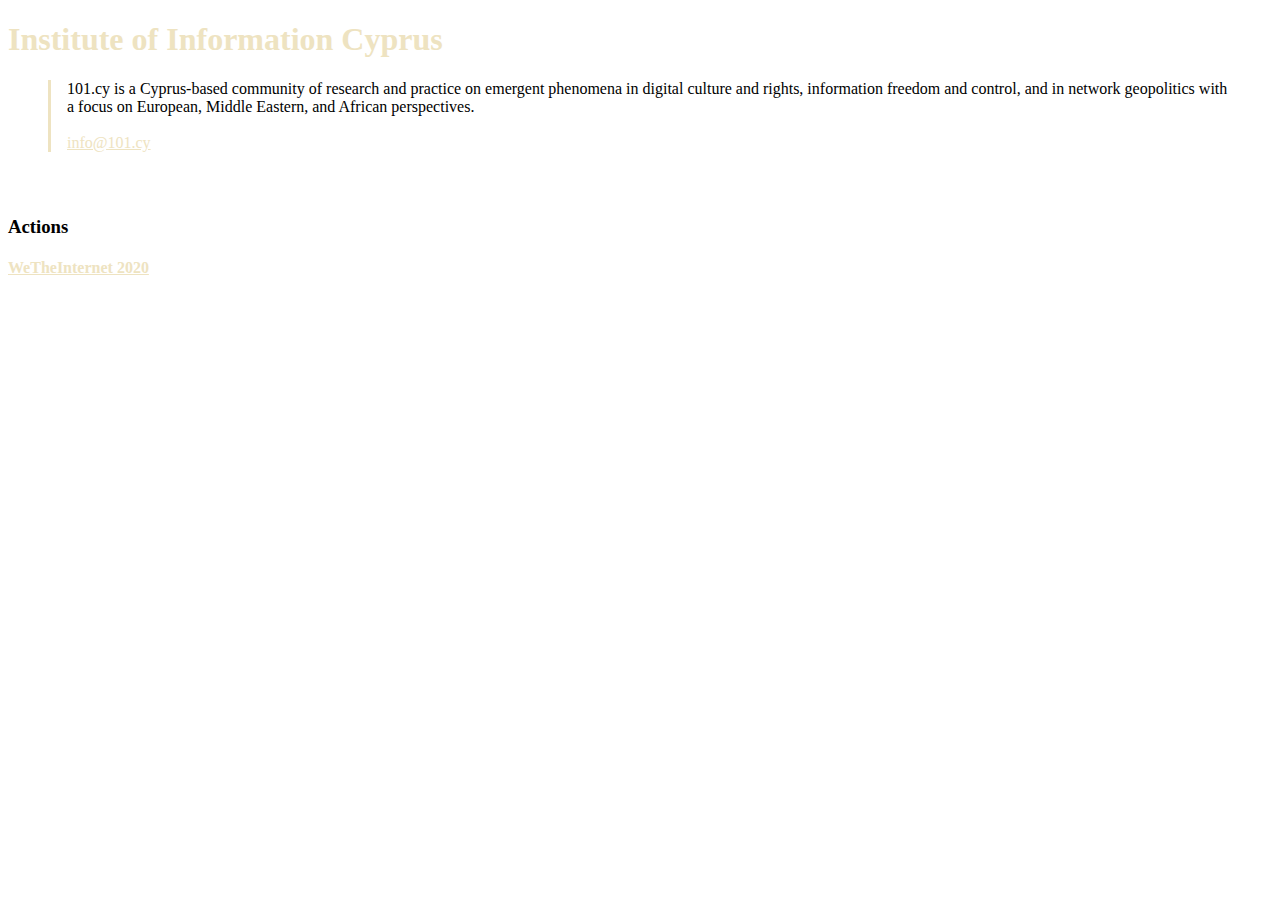
==== index.html @ d0421118 "Add contact email; Change link hover color" ====
<!DOCTYPE html>
<html lang="en">

<head>
  <meta charset="UTF-8">
  <meta name="viewport" content="width=device-width, initial-scale=1.0">
  <meta http-equiv="X-UA-Compatible" content="ie=edge">

  <title>Institute of Information Cyprus — 101.cy</title>

  <meta property="og:locale" content="en_EN">
  <meta property="og:type" content="website">
  <meta property="og:title" content="Institute of Information Cyprus — 101.cy">
  <meta property="og:description" content="A Cyprus-based initiative of research and practice on emergent
phenomena in digital culture and rights, information freedom and
control, and in network geopolitics with a focus on EMEA perspectives.">
  <meta property="og:url" content="https://101.cy/">
  <meta property="og:site_name" content="Institute of Information Cyprus — 101.cy">

  <meta name="description" content="A Cyprus-based initiative of research and practice on emergent
phenomena in digital culture and rights, information freedom and
control, and in network geopolitics with a focus on EMEA perspectives.">
  <meta name="theme-color" content="#000000">
  <meta name="msapplication-navbutton-color" content="#000000">
  <meta name="apple-mobile-web-app-status-bar-style" content="#000000">

  <link rel="stylesheet" href="css/retro.css">
  <link rel="stylesheet" href="css/101.css">
</head>

<h1>Institute of Information Cyprus</h1>

<blockquote>
101.cy is a Cyprus-based community of research and practice on emergent
phenomena in digital culture and rights, information freedom and
control, and in network geopolitics with a focus on European, Middle
Eastern, and African perspectives.
<br><br>
<a href="mailto:info@101.cy">info@101.cy</a>
</blockquote>

<div style="margin-bottom:4em;"></div>

<h3>Actions</h3>
<h4><a href="https://wetheinternet.101.cy">WeTheInternet 2020</a></h4>
---- css/101.css ----
h1 {
  color: #eee3c1
}

a,
a:visited {
  color: #eee3c1;
}

a:hover,
a:focus,
a:active {
  color: #e0b326;
}

blockquote {
  border-left: 3px solid #eee3c1;
  padding-left: 1rem;
}
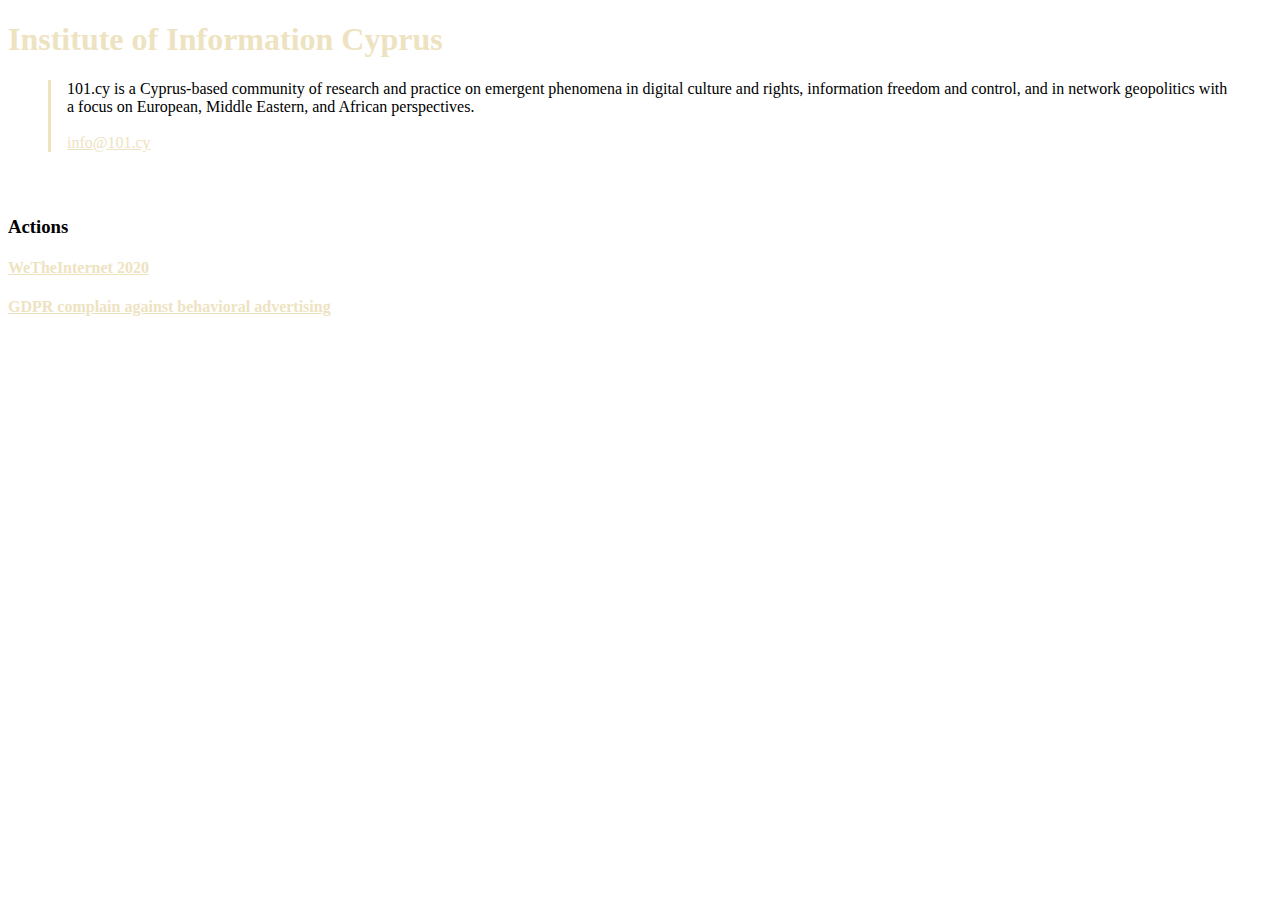
==== commit 6b809dd8: "Add GDPR AdTech action" ====
--- a/index.html
+++ b/index.html
@@ -43,3 +43,4 @@
 
 <h3>Actions</h3>
 <h4><a href="https://wetheinternet.101.cy">WeTheInternet 2020</a></h4>
+<h4><a href="actions/GDPR_complain_AdTech.html">GDPR complain against behavioral advertising</a></h4>
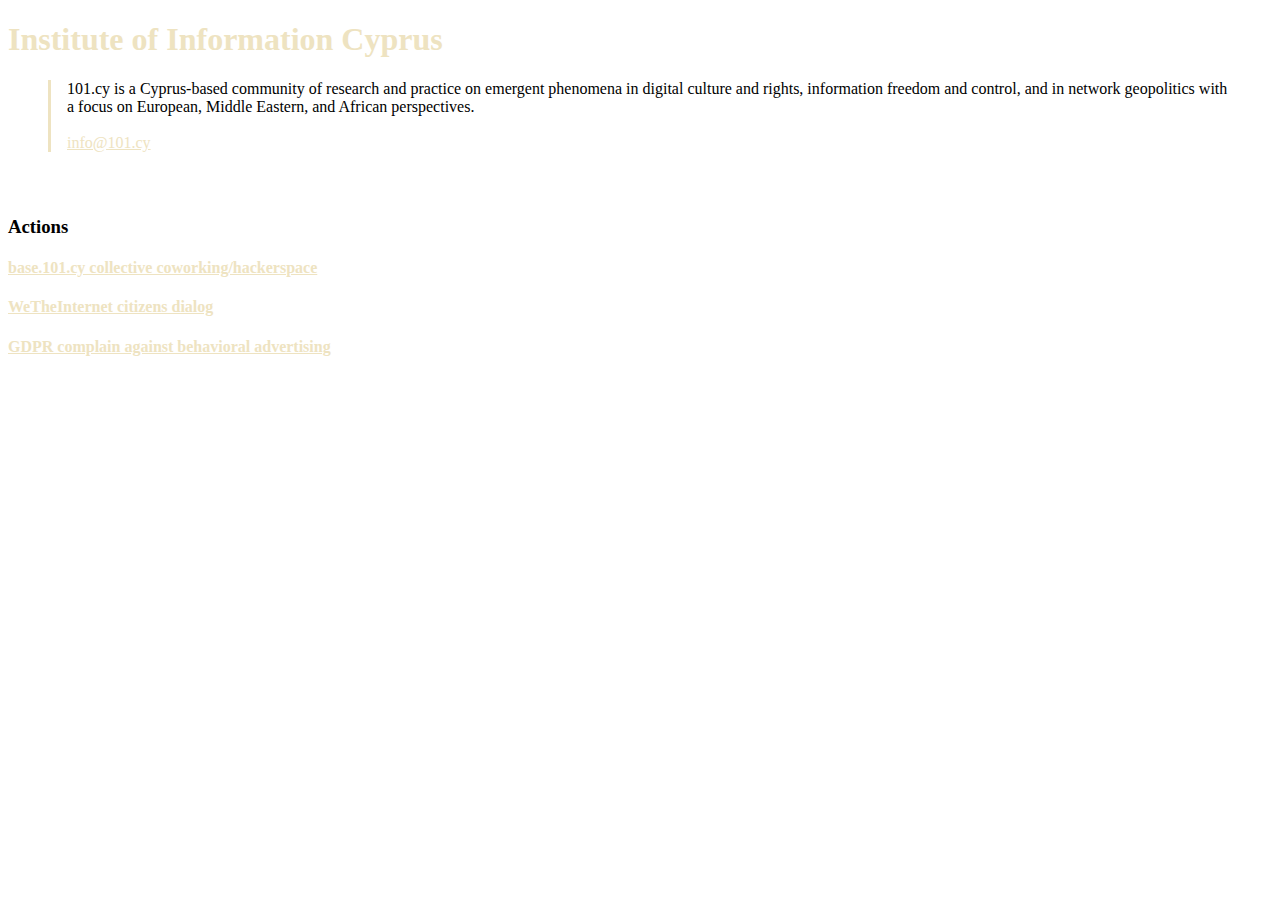
==== commit f750a88f: "Link to base.101.cy" ====
--- a/index.html
+++ b/index.html
@@ -42,5 +42,6 @@
 <div style="margin-bottom:4em;"></div>
 
 <h3>Actions</h3>
-<h4><a href="https://wetheinternet.101.cy">WeTheInternet 2020</a></h4>
+<h4><a href="https://opencollective.com/base101cy">base.101.cy collective coworking/hackerspace</a></h4>
+<h4><a href="https://wetheinternet.101.cy">WeTheInternet citizens dialog</a></h4>
 <h4><a href="actions/GDPR_complain_AdTech.html">GDPR complain against behavioral advertising</a></h4>
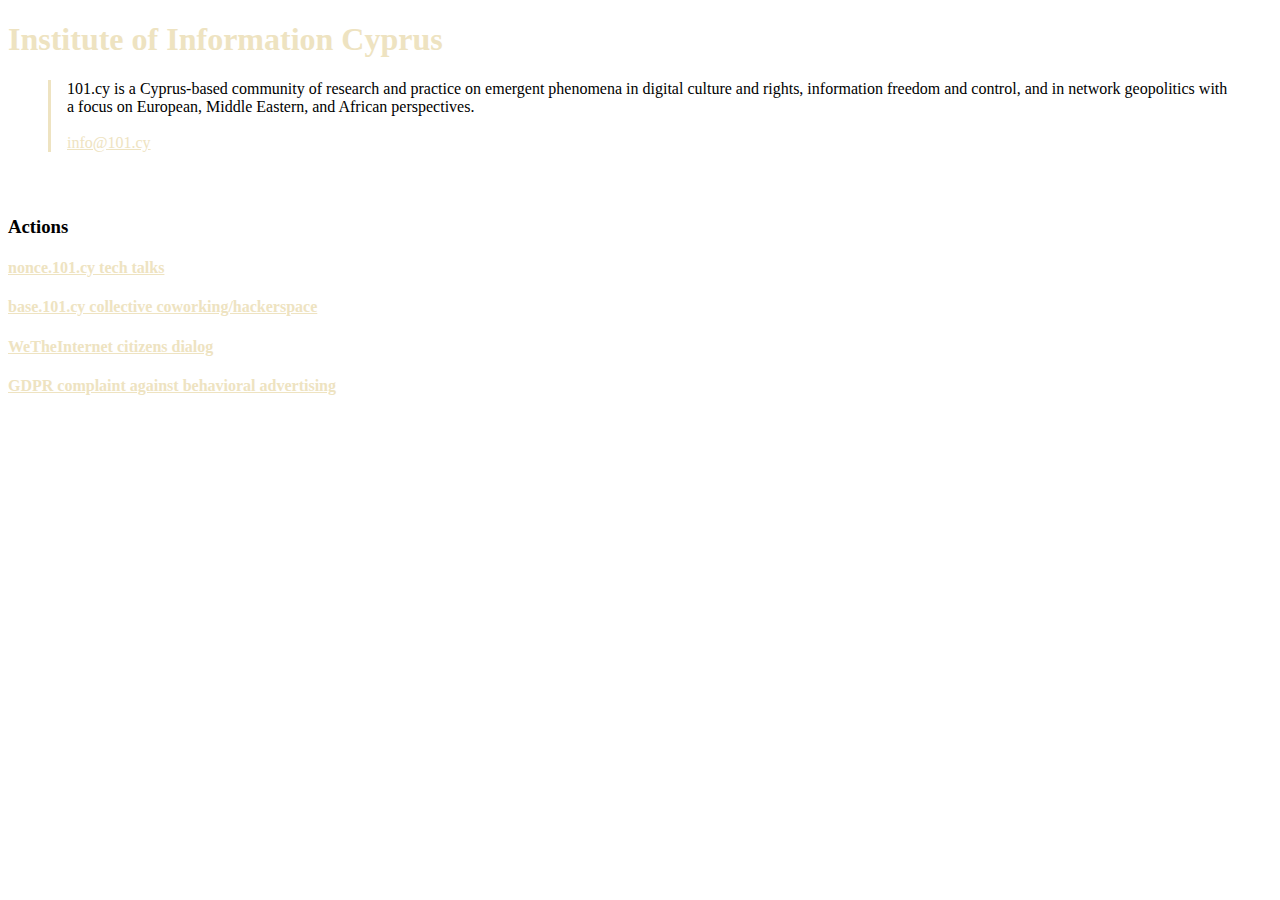
==== commit ec87e155: "Add nonce.101.cy under Actions" ====
--- a/index.html
+++ b/index.html
@@ -26,6 +26,7 @@
 
   <link rel="stylesheet" href="css/retro.css">
   <link rel="stylesheet" href="css/101.css">
+  <link rel="icon" type="image/x-icon" href="favicon.ico">
 </head>
 
 <h1>Institute of Information Cyprus</h1>
@@ -42,6 +43,7 @@
 <div style="margin-bottom:4em;"></div>
 
 <h3>Actions</h3>
+<h4><a href="https://nonce.101.cy">nonce.101.cy tech talks</a></h4>
 <h4><a href="https://opencollective.com/base101cy">base.101.cy collective coworking/hackerspace</a></h4>
 <h4><a href="https://wetheinternet.101.cy">WeTheInternet citizens dialog</a></h4>
-<h4><a href="actions/GDPR_complain_AdTech.html">GDPR complain against behavioral advertising</a></h4>
+<h4><a href="actions/GDPR_complain_AdTech.html">GDPR complaint against behavioral advertising</a></h4>
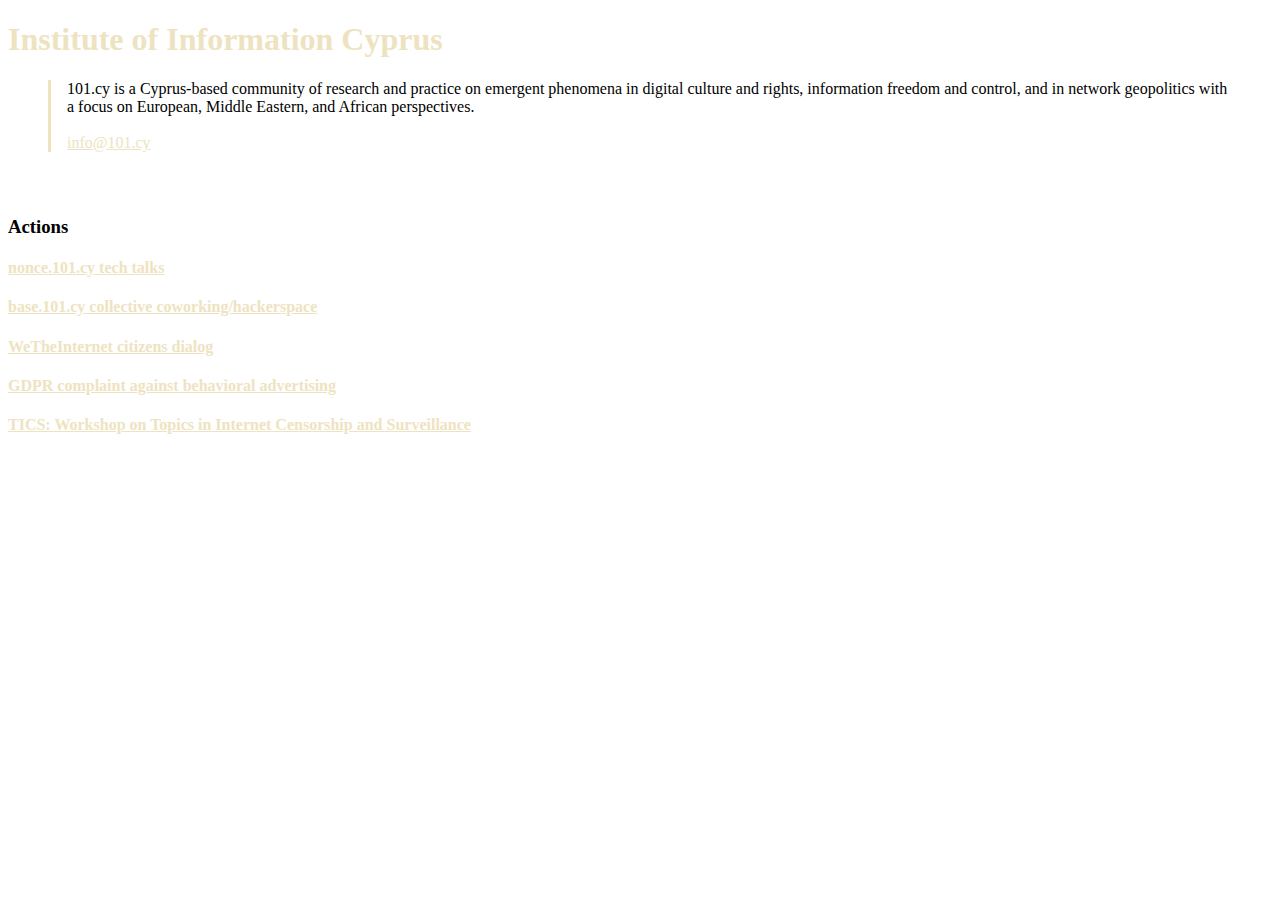
==== commit 0d29a61d: "Add TICS action; Update GDPR complaint title" ====
--- a/index.html
+++ b/index.html
@@ -46,4 +46,5 @@
 <h4><a href="https://nonce.101.cy">nonce.101.cy tech talks</a></h4>
 <h4><a href="https://opencollective.com/base101cy">base.101.cy collective coworking/hackerspace</a></h4>
 <h4><a href="https://wetheinternet.101.cy">WeTheInternet citizens dialog</a></h4>
-<h4><a href="actions/GDPR_complain_AdTech.html">GDPR complaint against behavioral advertising</a></h4>
+<h4><a href="actions/GDPR_complaint_AdTech.html">GDPR complaint against behavioral advertising</a></h4>
+<h4><a href="https://tics.101.cy">TICS: Workshop on Topics in Internet Censorship and Surveillance</a></h4>
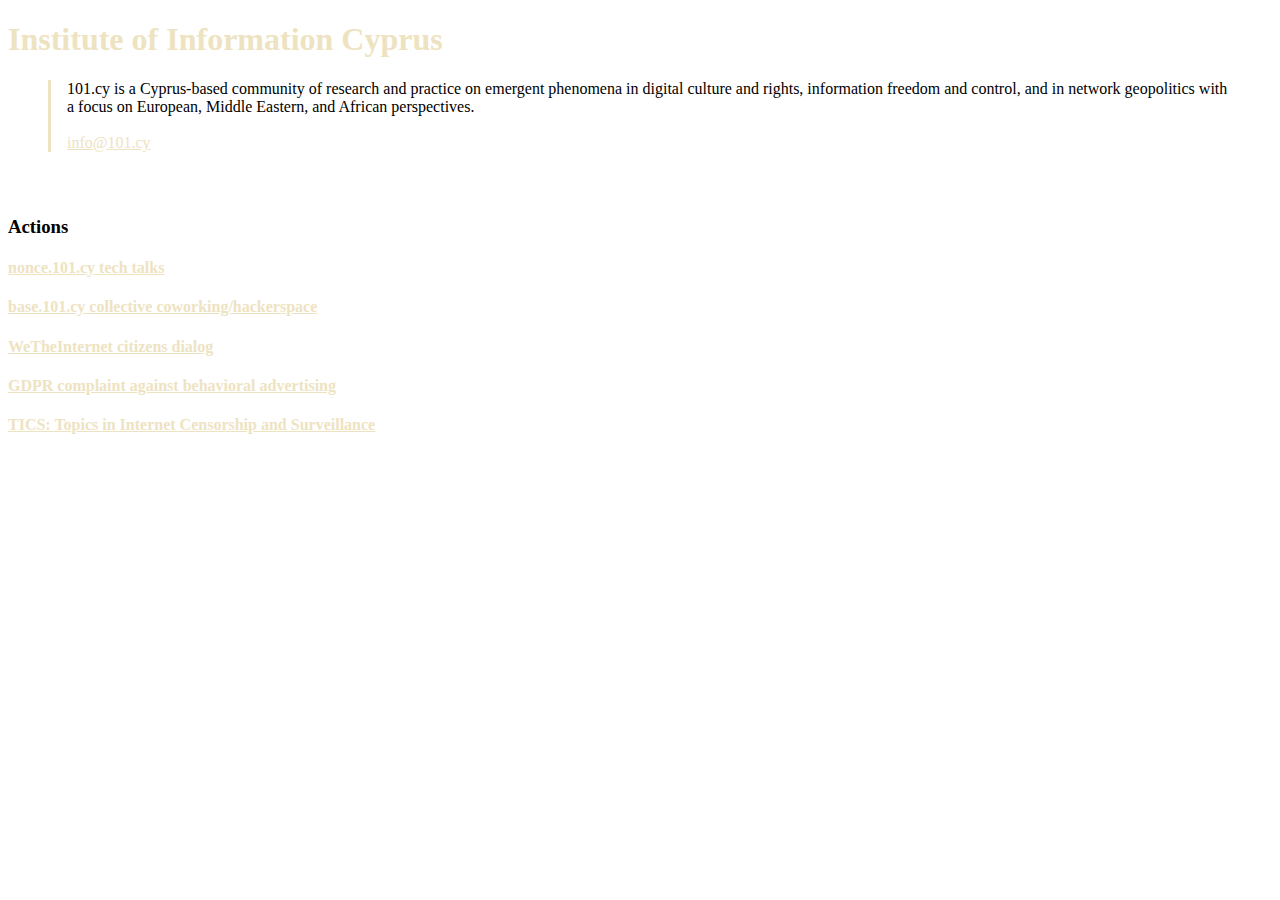
==== commit 3b92490b: "Update TICS title in index" ====
--- a/index.html
+++ b/index.html
@@ -47,4 +47,4 @@
 <h4><a href="https://opencollective.com/base101cy">base.101.cy collective coworking/hackerspace</a></h4>
 <h4><a href="https://wetheinternet.101.cy">WeTheInternet citizens dialog</a></h4>
 <h4><a href="actions/GDPR_complaint_AdTech.html">GDPR complaint against behavioral advertising</a></h4>
-<h4><a href="https://tics.101.cy">TICS: Workshop on Topics in Internet Censorship and Surveillance</a></h4>
+<h4><a href="https://tics.101.cy">TICS: Topics in Internet Censorship and Surveillance</a></h4>
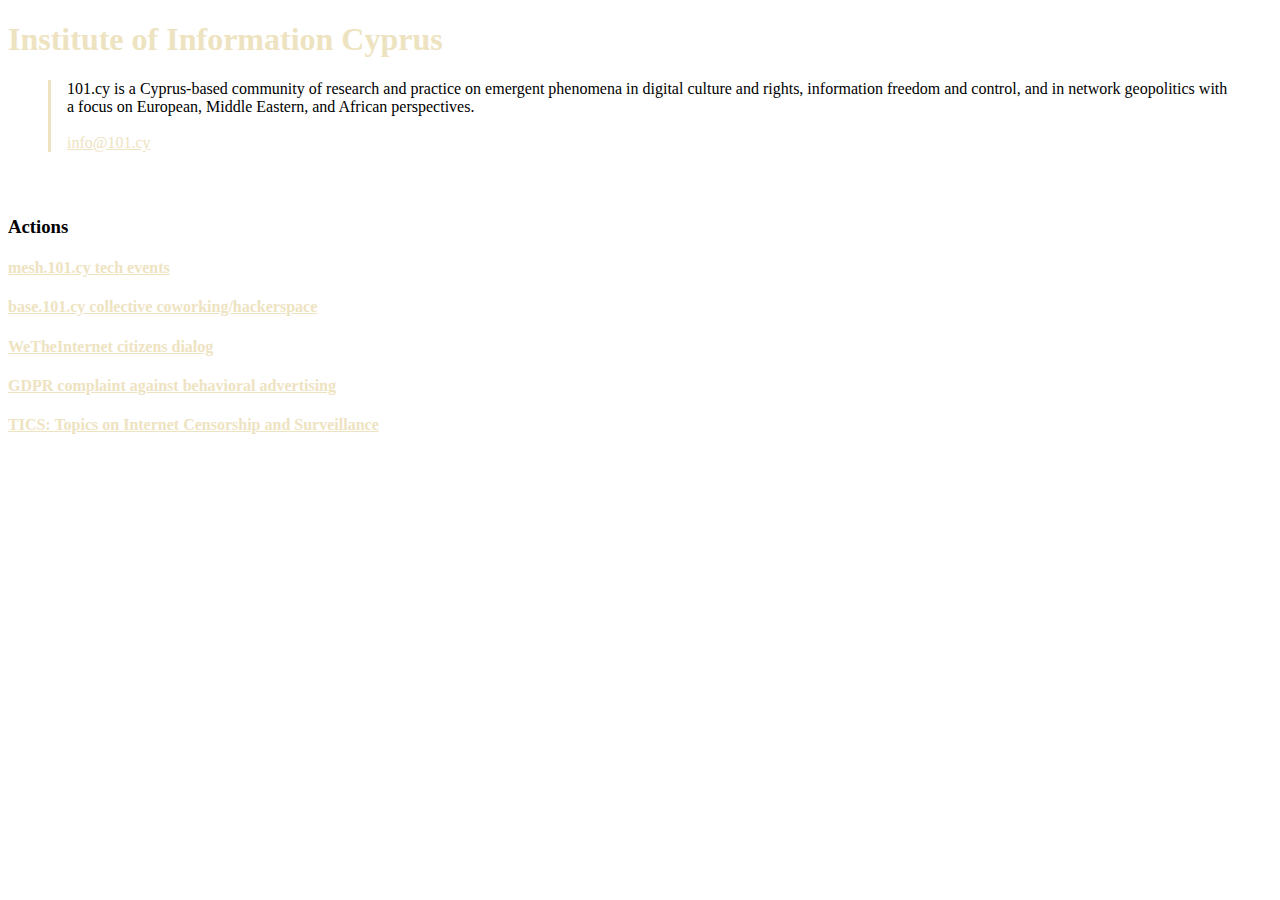
==== commit 00198bd6: "Rebrand nonce->mesh ; Minor edits" ====
--- a/index.html
+++ b/index.html
@@ -43,8 +43,8 @@
 <div style="margin-bottom:4em;"></div>
 
 <h3>Actions</h3>
-<h4><a href="https://nonce.101.cy">nonce.101.cy tech talks</a></h4>
+<h4><a href="https://mesh.101.cy">mesh.101.cy tech events</a></h4>
 <h4><a href="https://opencollective.com/base101cy">base.101.cy collective coworking/hackerspace</a></h4>
 <h4><a href="https://wetheinternet.101.cy">WeTheInternet citizens dialog</a></h4>
 <h4><a href="actions/GDPR_complaint_AdTech.html">GDPR complaint against behavioral advertising</a></h4>
-<h4><a href="https://tics.101.cy">TICS: Topics in Internet Censorship and Surveillance</a></h4>
+<h4><a href="https://tics.101.cy">TICS: Topics on Internet Censorship and Surveillance</a></h4>
